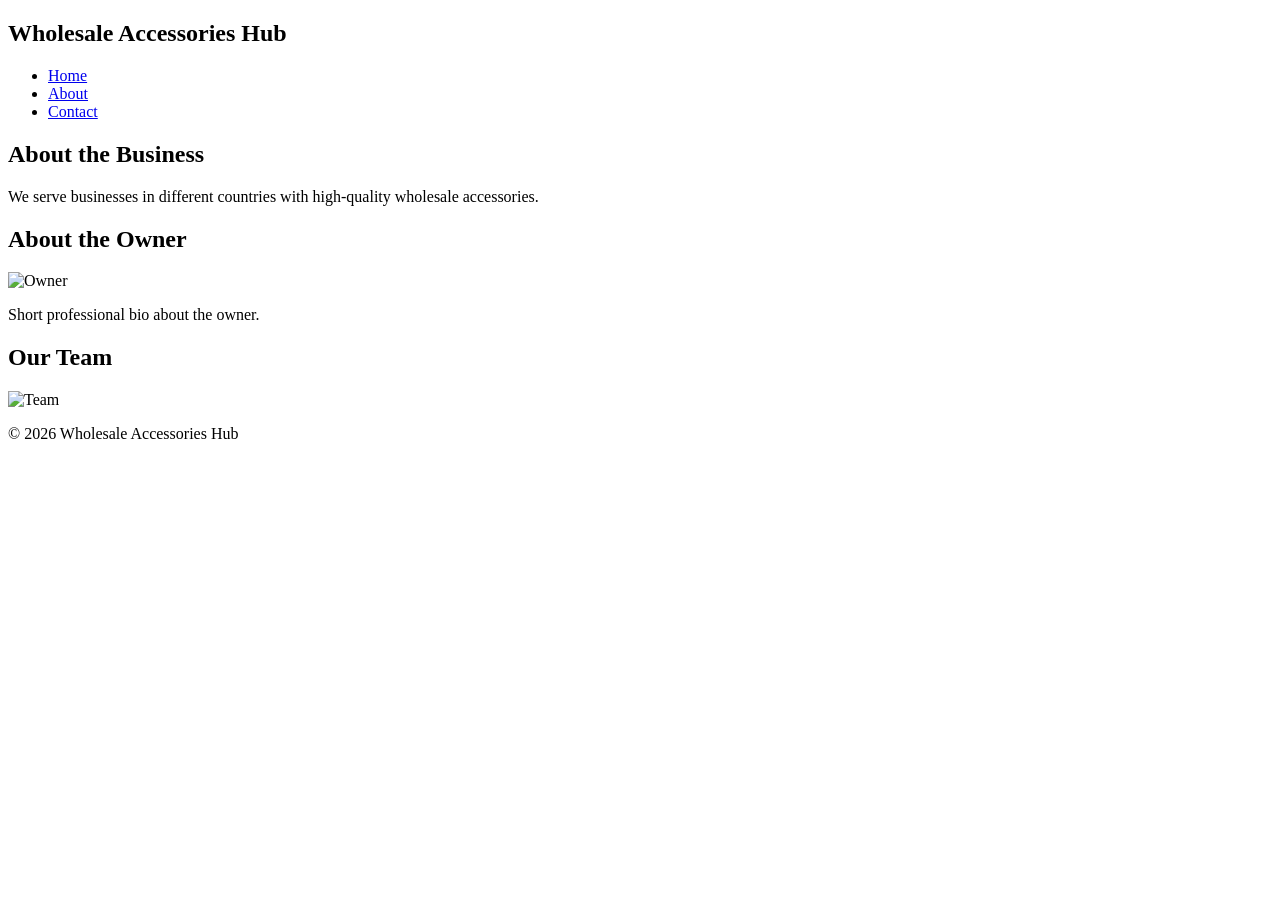
==== about.html @ 02fe3518 "Add about page with business and owner information" ====
<!DOCTYPE html>
<html lang="en">
<head>
  <meta charset="UTF-8">
  <meta name="viewport" content="width=device-width, initial-scale=1.0">
  <title>About Us | Wholesale Accessories Hub</title>
  <link rel="stylesheet" href="style.css">
</head>
<body>

<header>
  <nav class="navbar">
    <h1>Wholesale Accessories Hub</h1>
    <ul>
      <li><a href="index.html">Home</a></li>
      <li><a href="about.html">About</a></li>
      <li><a href="contact.html">Contact</a></li>
    </ul>
  </nav>
</header>

<section class="about">
  <h2>About the Business</h2>
  <p>We serve businesses in different countries with high-quality wholesale accessories.</p>
</section>

<section class="owner">
  <h2>About the Owner</h2>
  <img src="images/owner.jpg" alt="Owner">
  <p>Short professional bio about the owner.</p>
</section>

<section class="team">
  <h2>Our Team</h2>
  <img src="images/team.jpg" alt="Team">
</section>

<footer>
  <p>© 2026 Wholesale Accessories Hub</p>
</footer>

</body>
</html>
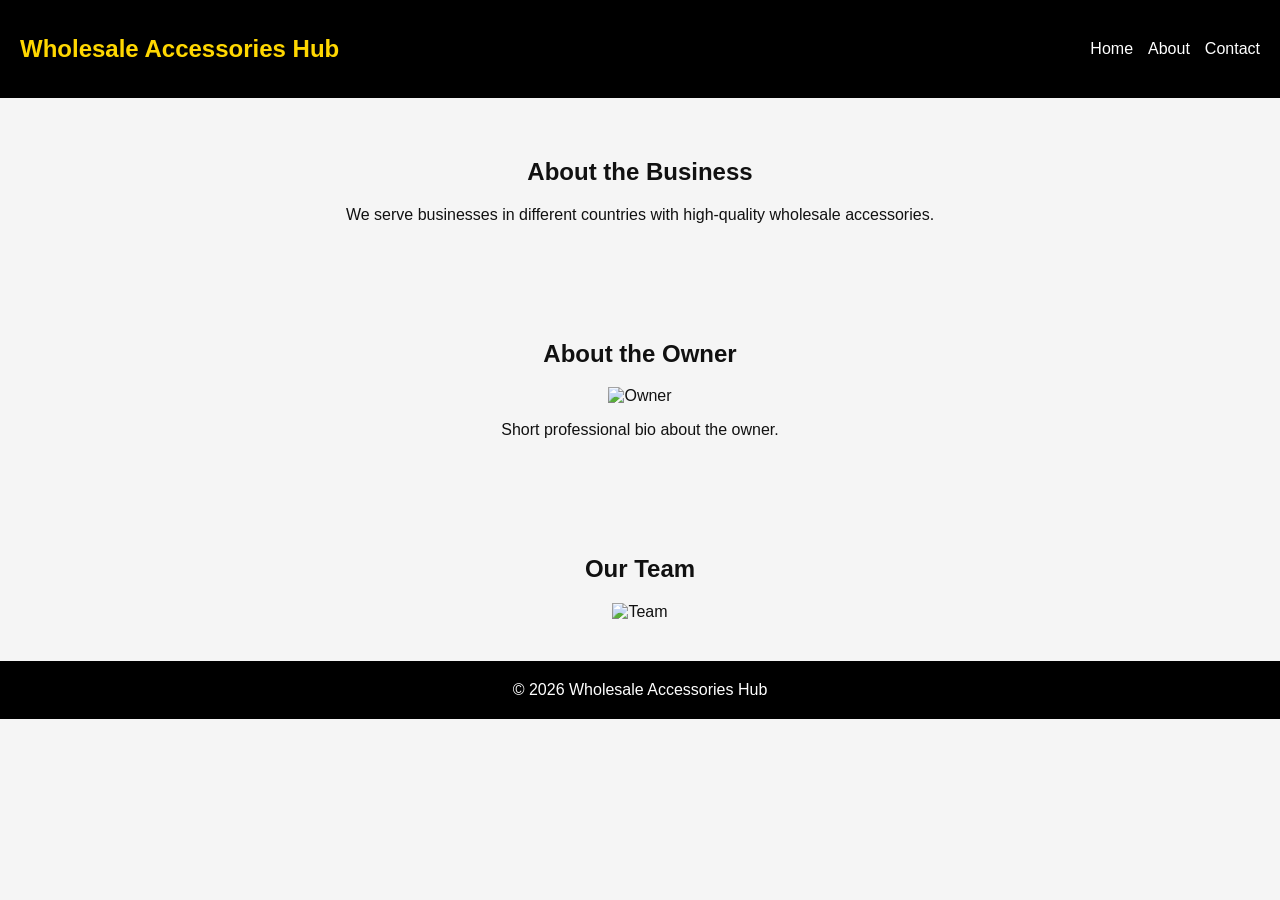
==== commit 76437e1c: "Refactor about.html for improved structure and semantic HTML" ====
--- a/about.html
+++ b/about.html
@@ -1,43 +1,62 @@
-<!DOCTYPE html>
+<!doctype html>
 <html lang="en">
-<head>
-  <meta charset="UTF-8">
-  <meta name="viewport" content="width=device-width, initial-scale=1.0">
-  <title>About Us | Wholesale Accessories Hub</title>
-  <link rel="stylesheet" href="style.css">
-</head>
-<body>
+  <head>
+    <meta charset="UTF-8" />
+    <meta name="viewport" content="width=device-width, initial-scale=1.0" />
+    <title>About Us | Wholesale Accessories Hub</title>
+    <link rel="stylesheet" href="style.css" />
+    <meta
+      name="description"
+      content="Wholesale Accessories Hub supplies high-quality accessories to retailers and businesses worldwide."
+    />
+    <meta
+      name="keywords"
+      content="wholesale accessories, bulk accessories, global suppliers, fashion accessories wholesale"
+    />
+    <meta name="author" content="Wholesale Accessories Hub" />
 
-<header>
-  <nav class="navbar">
-    <h1>Wholesale Accessories Hub</h1>
-    <ul>
-      <li><a href="index.html">Home</a></li>
-      <li><a href="about.html">About</a></li>
-      <li><a href="contact.html">Contact</a></li>
-    </ul>
-  </nav>
-</header>
+    <!-- Open Graph (for social sharing) -->
+    <meta property="og:title" content="Wholesale Accessories Hub" />
+    <meta
+      property="og:description"
+      content="Global wholesale supplier of quality accessories for businesses worldwide."
+    />
+    <meta property="og:type" content="website" />
+  </head>
+  <body>
+    <header>
+      <nav class="navbar">
+        <h1>Wholesale Accessories Hub</h1>
+        <ul>
+          <li><a href="index.html">Home</a></li>
+          <li><a href="about.html">About</a></li>
+          <li><a href="contact.html">Contact</a></li>
+        </ul>
+      </nav>
+    </header>
 
-<section class="about">
-  <h2>About the Business</h2>
-  <p>We serve businesses in different countries with high-quality wholesale accessories.</p>
-</section>
+    <section class="about">
+      <h2>About the Business</h2>
+      <p>
+        We serve businesses in different countries with high-quality wholesale
+        accessories.
+      </p>
+    </section>
 
-<section class="owner">
-  <h2>About the Owner</h2>
-  <img src="images/owner.jpg" alt="Owner">
-  <p>Short professional bio about the owner.</p>
-</section>
+    <section class="owner">
+      <h2>About the Owner</h2>
+      <img src="images/owner.jpg" alt="Owner" />
+      <p>Short professional bio about the owner.</p>
+    </section>
 
-<section class="team">
-  <h2>Our Team</h2>
-  <img src="images/team.jpg" alt="Team">
-</section>
+    <section class="team">
+      <h2>Our Team</h2>
+      <img src="images/team.jpg" alt="Team" />
+    </section>
 
-<footer>
-  <p>© 2026 Wholesale Accessories Hub</p>
-</footer>
-
-</body>
-</html>+    <footer>
+      <p>© 2026 Wholesale Accessories Hub</p>
+    </footer>
+    <script src="script.js"></script>
+  </body>
+</html>
--- a/style.css
+++ b/style.css
@@ -0,0 +1,97 @@
+body {
+  margin: 0;
+  font-family: Arial, sans-serif;
+  background: #f5f5f5; /* off-white */
+  color: #111;
+}
+
+/* HEADER */
+.navbar {
+  display: flex;
+  justify-content: space-between;
+  align-items: center;
+  padding: 15px 20px;
+  background: #000; /* black */
+  color: #fff;
+}
+
+.navbar h1 {
+  color: gold;
+}
+
+.navbar ul {
+  list-style: none;
+  display: flex;
+  gap: 15px;
+}
+
+.navbar a {
+  color: white;
+  text-decoration: none;
+}
+
+.navbar a:hover {
+  color: gold;
+}
+
+/* HERO */
+.hero {
+  text-align: center;
+  padding: 60px 20px;
+}
+
+/* BUTTON */
+.btn {
+  display: inline-block;
+  margin-top: 10px;
+  padding: 10px 20px;
+  background: gold;
+  color: black;
+  text-decoration: none;
+  border-radius: 4px;
+}
+
+/* SECTIONS */
+section {
+  padding: 40px 20px;
+  text-align: center;
+}
+
+/* FOOTER */
+footer {
+  text-align: center;
+  padding: 20px;
+  background: #000; /* black */
+  color: #fff;
+}
+
+footer p {
+  margin: 0;
+}
+
+/* CONTACT FORM */
+form {
+  display: flex;
+  flex-direction: column;
+  max-width: 400px;
+  margin: auto;
+  gap: 10px;
+}
+
+input, textarea {
+  padding: 10px;
+  border: 1px solid #ccc;
+  border-radius: 4px;
+}
+
+button {
+  padding: 10px;
+  background: gold;
+  border: none;
+  cursor: pointer;
+  font-weight: bold;
+}
+
+button:hover {
+  opacity: 0.9;
+}
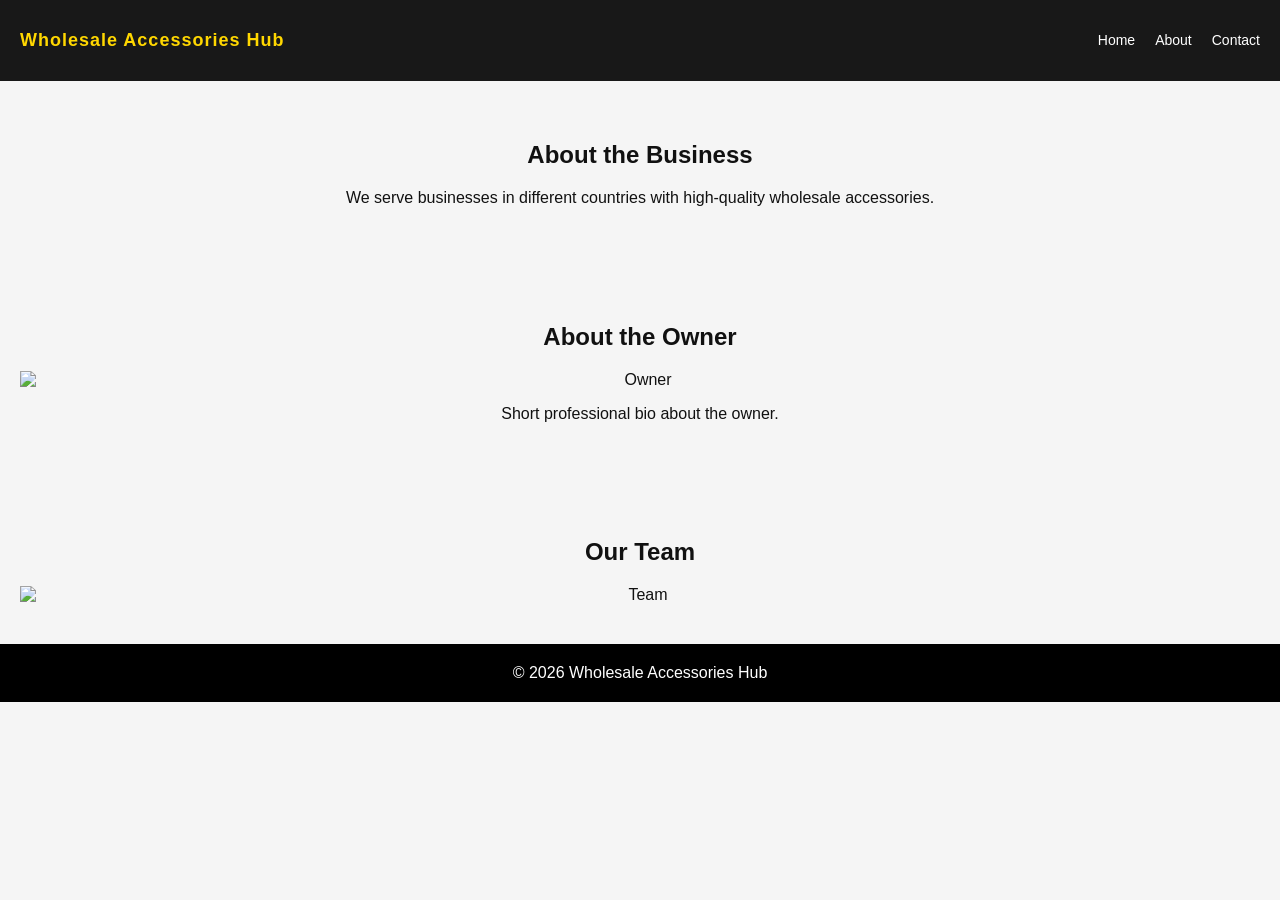
==== commit 846df99f: "Update keywords meta tag in about.html for improved SEO" ====
--- a/about.html
+++ b/about.html
@@ -11,7 +11,7 @@
     />
     <meta
       name="keywords"
-      content="wholesale accessories, bulk accessories, global suppliers, fashion accessories wholesale"
+      content="wholesale accessories, bulk accessories, global suppliers, fashion accessories wholesale, best wholesale jewelry suppliers, wholesale fashion accessories, bulk accessory suppliers, global wholesale accessories, affordable wholesale accessories, best wholesale jewelry supplier in nigeria, wholesale fashion jewelry suppliers, wholesale accessory distributors, top wholesale accessories, wholesale accessories for retailers, wholesale accessories for online stores, global wholesale accessory suppliers"
     />
     <meta name="author" content="Wholesale Accessories Hub" />
 
--- a/style.css
+++ b/style.css
@@ -1,3 +1,23 @@
+* {
+  box-sizing: border-box;
+}
+:root {
+  --black: #000000;
+  --gold: #d4af37;
+  --offwhite: #f5f5f5;
+  --text: #111;
+  --muted: #666;
+  --radius: 10px;
+  --shadow: 0 10px 25px rgba(0, 0, 0, 0.1);
+  --transition: 0.3s ease;
+}
+
+body {
+  margin: 0;
+  font-family: Arial, sans-serif;
+  background: var(--offwhite);
+  color: var(--text);
+}
 body {
   margin: 0;
   font-family: Arial, sans-serif;
@@ -5,39 +25,177 @@
   color: #111;
 }
 
-/* HEADER */
+img {
+  max-width: 100%;
+  height: auto;
+  display: block;
+}
+/* =========================
+   PREMIUM STICKY NAVBAR
+========================= */
+
 .navbar {
   display: flex;
   justify-content: space-between;
   align-items: center;
   padding: 15px 20px;
-  background: #000; /* black */
-  color: #fff;
-}
-
+
+  background: rgba(0, 0, 0, 0.9);
+  color: #fff;
+
+  position: sticky;
+  top: 0;
+  z-index: 1000;
+
+  transition: all 0.3s ease;
+}
+
+/* logo */
 .navbar h1 {
   color: gold;
-}
-
+  font-size: 18px;
+  letter-spacing: 1px;
+}
+
+/* links */
 .navbar ul {
   list-style: none;
   display: flex;
-  gap: 15px;
+  gap: 20px;
+  margin: 0;
 }
 
 .navbar a {
   color: white;
   text-decoration: none;
+  font-size: 14px;
+  transition: 0.3s;
 }
 
 .navbar a:hover {
   color: gold;
 }
 
-/* HERO */
+/* SCROLL EFFECT CLASS (used by JS) */
+.navbar.scrolled {
+  background: rgba(0, 0, 0, 0.75);
+  backdrop-filter: blur(10px);
+  box-shadow: 0 5px 20px rgba(0, 0, 0, 0.4);
+}
+a {
+  transition: var(--transition);
+}
+
+a:hover {
+  opacity: 0.85;
+}
+/* =========================
+   HERO LEVEL 3 (LUXURY SaaS)
+========================= */
+
 .hero {
+  position: relative;
   text-align: center;
-  padding: 60px 20px;
+  padding: 110px 20px;
+  background: linear-gradient(180deg, #f5f5f5 0%, #ffffff 100%);
+  overflow: hidden;
+}
+
+/* background decorative shapes */
+.hero-bg-shapes {
+  position: absolute;
+  top: 0;
+  left: 0;
+  width: 100%;
+  height: 100%;
+  pointer-events: none;
+}
+
+.hero-bg-shapes::before,
+.hero-bg-shapes::after {
+  content: "";
+  position: absolute;
+  border-radius: 50%;
+  background: rgba(255, 215, 0, 0.08);
+  filter: blur(40px);
+}
+
+/* large floating gold blur */
+.hero-bg-shapes::before {
+  width: 300px;
+  height: 300px;
+  top: -80px;
+  left: -80px;
+}
+
+/* second floating shape */
+.hero-bg-shapes::after {
+  width: 250px;
+  height: 250px;
+  bottom: -60px;
+  right: -60px;
+}
+
+/* content */
+.hero-content {
+  position: relative;
+  max-width: 750px;
+  margin: auto;
+  animation: fadeInUp 1s ease;
+}
+
+/* headline */
+.hero h2 {
+  font-size: 46px;
+  margin-bottom: 15px;
+  color: #111;
+  letter-spacing: 1px;
+}
+
+/* gold line */
+.accent-line {
+  width: 90px;
+  height: 3px;
+  background: gold;
+  margin: 15px auto;
+  border-radius: 2px;
+}
+
+/* paragraph */
+.hero p {
+  font-size: 17px;
+  color: #444;
+  margin-bottom: 30px;
+  line-height: 1.6;
+}
+
+/* CTA button upgrade */
+.hero .btn {
+  padding: 12px 26px;
+  font-weight: bold;
+  background: gold;
+  color: #000;
+  border-radius: 6px;
+  transition: all 0.3s ease;
+}
+
+/* hover micro-interaction */
+.hero .btn:hover {
+  background: #e6c200;
+  transform: translateY(-2px);
+  box-shadow: 0 10px 20px rgba(0, 0, 0, 0.15);
+}
+
+/* animation */
+@keyframes fadeInUp {
+  from {
+    opacity: 0;
+    transform: translateY(25px);
+  }
+  to {
+    opacity: 1;
+    transform: translateY(0);
+  }
 }
 
 /* BUTTON */
@@ -78,11 +236,31 @@
   gap: 10px;
 }
 
-input, textarea {
+input,
+textarea {
   padding: 10px;
   border: 1px solid #ccc;
   border-radius: 4px;
 }
+input,
+textarea,
+select {
+  color: #111;
+  font-size: 14px;
+}
+
+input::placeholder,
+textarea::placeholder {
+  color: #777;
+}
+
+select {
+  color: #777;
+}
+
+select:valid {
+  color: #111;
+}
 
 button {
   padding: 10px;
@@ -94,4 +272,418 @@
 
 button:hover {
   opacity: 0.9;
+}
+
+/* =========================
+   GLOBAL LUXURY FORM STYLE
+========================= */
+
+.contact-form {
+  max-width: 650px;
+  margin: 40px auto;
+  padding: 30px;
+  background: #0a0a0a;
+  border: 1px solid rgba(255, 215, 0, 0.2);
+  border-radius: 12px;
+  box-shadow: 0 10px 30px rgba(0, 0, 0, 0.5);
+}
+
+/* spacing groups */
+.form-group {
+  display: flex;
+  flex-direction: column;
+  gap: 12px;
+  margin-bottom: 15px;
+}
+
+/* inputs + select + textarea */
+.contact-form input,
+.contact-form select,
+.contact-form textarea {
+  width: 100%;
+  padding: 14px 16px;
+  border-radius: 8px;
+  border: 1px solid #222;
+  background: #111;
+  color: #f5f5f5;
+  font-size: 14px;
+  transition: all 0.3s ease;
+}
+
+.form-label {
+  display: block;
+  margin-bottom: 6px;
+  font-size: 13px;
+  color: #bbb;
+  text-align: left;
+}
+.hint {
+  display: block;
+  margin-top: 5px;
+  font-size: 12px;
+  color: #777;
+}
+
+/* =========================
+   INTL PHONE INPUT THEME
+========================= */
+
+/* main input */
+.iti input {
+  width: 100% !important;
+  padding: 14px 16px;
+  background: #111;
+  color: #fff;
+  border: 1px solid #222;
+  border-radius: 8px;
+}
+
+/* dropdown container */
+.iti {
+  width: 100%;
+}
+
+/* flag dropdown styling */
+.iti__flag-container {
+  background: #000;
+  border-right: 1px solid #222;
+}
+
+/* dropdown list */
+.iti__country-list {
+  background: #111;
+  color: #fff;
+  border: 1px solid #222;
+}
+
+/* hover state */
+.iti__country:hover {
+  background: gold;
+  color: black;
+}
+
+/* placeholder styling */
+.contact-form input::placeholder,
+.contact-form textarea::placeholder {
+  color: #888;
+}
+
+/* focus state (luxury gold glow) */
+.contact-form input:focus,
+.contact-form select:focus,
+.contact-form textarea:focus {
+  outline: none;
+  border-color: gold;
+  box-shadow: 0 0 10px rgba(255, 215, 0, 0.3);
+}
+
+/* dropdown default state */
+.contact-form select {
+  color: #888;
+}
+
+/* selected state */
+.contact-form select:valid {
+  color: #f5f5f5;
+}
+
+/* textarea height */
+.contact-form textarea {
+  min-height: 140px;
+  resize: vertical;
+}
+
+/* button */
+.contact-form button {
+  width: 100%;
+  padding: 14px;
+  margin-top: 10px;
+  background: gold;
+  color: black;
+  border: none;
+  border-radius: 8px;
+  font-weight: bold;
+  cursor: pointer;
+  transition: 0.3s ease;
+}
+
+.contact-form button:hover {
+  background: #e6c200;
+  transform: translateY(-1px);
+}
+
+/* section spacing (for layout consistency) */
+.contact-section {
+  padding: 40px 20px;
+  background: #f5f5f5;
+}
+
+/* =========================
+   SECTION BASE STYLE
+========================= */
+
+.services,
+.testimonials,
+.catalog {
+  padding: 70px 20px;
+  text-align: center;
+}
+
+/* headings */
+.services h2,
+.testimonials h2,
+.catalog h2 {
+  font-size: 32px;
+  margin-bottom: 40px;
+  color: #111;
+}
+
+/* =========================
+   SERVICE CARDS
+========================= */
+
+.service-grid,
+.catalog-grid,
+.testimonial-grid {
+  display: flex;
+  justify-content: center;
+  gap: 20px;
+  flex-wrap: wrap;
+}
+
+.card {
+  background: #fff;
+  padding: 20px;
+  border-radius: 10px;
+  width: 250px;
+  box-shadow: 0 10px 25px rgba(0, 0, 0, 0.08);
+  transition: 0.3s ease;
+}
+
+.card:hover {
+  transform: translateY(-5px);
+  box-shadow: 0 15px 30px rgba(0, 0, 0, 0.12);
+}
+
+/* testimonials */
+.testimonial {
+  background: #111;
+  color: #fff;
+  padding: 20px;
+  border-radius: 10px;
+  width: 280px;
+}
+
+.testimonial span {
+  display: block;
+  margin-top: 10px;
+  color: gold;
+  font-size: 13px;
+}
+
+/* catalog simple cards */
+.catalog .card {
+  background: gold;
+  color: black;
+  font-weight: bold;
+}
+
+/* =========================
+   SCROLL REVEAL ANIMATION
+========================= */
+
+.reveal {
+  opacity: 0;
+  transform: translateY(30px);
+  transition: all 0.8s ease;
+}
+
+.reveal.active {
+  opacity: 1;
+  transform: translateY(0);
+}
+
+/* =========================
+   MOBILE OPTIMIZATION
+========================= */
+
+@media (max-width: 768px) {
+  .hero h2 {
+    font-size: 32px;
+  }
+
+  .navbar {
+    flex-direction: column;
+    gap: 10px;
+  }
+
+  .service-grid,
+  .testimonial-grid,
+  .catalog-grid {
+    flex-direction: column;
+    align-items: center;
+  }
+
+  .card {
+    width: 90%;
+  }
+}
+
+/* =========================
+   FLOATING CTA BUTTON
+========================= */
+
+.floating-cta {
+  position: fixed;
+  bottom: 20px;
+  right: 20px;
+
+  background: gold;
+  color: black;
+  padding: 12px 18px;
+  border-radius: 50px;
+
+  font-weight: bold;
+  text-decoration: none;
+  box-shadow: 0 10px 20px rgba(0, 0, 0, 0.2);
+
+  transition: 0.3s ease;
+  z-index: 999;
+}
+
+.floating-cta:hover {
+  transform: translateY(-3px);
+  background: #e6c200;
+}
+
+.whatsapp-box {
+  max-width: 500px;
+  margin: 100px auto;
+  text-align: center;
+  padding: 30px;
+  background: #0a0a0a;
+  border: 1px solid rgba(255,215,0,0.2);
+  border-radius: 12px;
+  color: #fff;
+}
+
+.whatsapp-btn {
+  display: inline-block;
+  margin-top: 20px;
+  padding: 12px 18px;
+  background: gold;
+  color: black;
+  border-radius: 8px;
+  text-decoration: none;
+  font-weight: bold;
+}
+
+.skip-link {
+  display: block;
+  margin-top: 15px;
+  color: #aaa;
+  font-size: 13px;
+}
+
+@keyframes fadeInUp {
+  from {
+    opacity: 0;
+    transform: translateY(30px);
+  }
+  to {
+    opacity: 1;
+    transform: translateY(0);
+  }
+}
+
+.whatsapp-box {
+  animation: fadeInUp 0.6s ease;
+}
+
+input:focus,
+select:focus,
+textarea:focus {
+  border-color: gold;
+  outline: none;
+  box-shadow: 0 0 10px rgba(255, 215, 0, 0.2);
+}
+
+.phone-valid {
+  border: 1px solid #00c853 !important;
+  box-shadow: 0 0 8px rgba(0, 200, 83, 0.2);
+}
+
+.phone-invalid {
+  border: 1px solid #ff3d00 !important;
+  box-shadow: 0 0 8px rgba(255, 61, 0, 0.2);
+}
+
+.success-overlay {
+  position: fixed;
+  top: 0;
+  left: 0;
+  height: 100vh;
+  width: 100%;
+  background: rgba(0,0,0,0.85);
+
+  display: flex;
+  align-items: center;
+  justify-content: center;
+}
+
+.success-card {
+  background: #0a0a0a;
+  border: 1px solid rgba(255,215,0,0.2);
+  padding: 40px;
+  border-radius: 14px;
+  text-align: center;
+  color: #fff;
+  max-width: 420px;
+
+  animation: fadeInUp 0.5s ease;
+}
+
+.checkmark {
+  font-size: 40px;
+  color: gold;
+  margin-bottom: 10px;
+}
+
+.whatsapp-btn {
+  display: inline-block;
+  margin-top: 15px;
+  padding: 12px 18px;
+  background: gold;
+  color: black;
+  border-radius: 8px;
+  text-decoration: none;
+  font-weight: bold;
+}
+
+.home-link {
+  display: block;
+  margin-top: 15px;
+  color: #aaa;
+  font-size: 13px;
+}
+.toast {
+  position: fixed;
+  top: 20px;
+  right: 20px;
+  background: #0a0a0a;
+  color: #fff;
+  border-left: 4px solid gold;
+  padding: 14px 18px;
+  border-radius: 8px;
+  box-shadow: 0 10px 25px rgba(0,0,0,0.3);
+  opacity: 0;
+  transform: translateY(-10px);
+  transition: 0.3s ease;
+  z-index: 9999;
+  font-size: 14px;
+}
+
+.toast.show {
+  opacity: 1;
+  transform: translateY(0);
 }
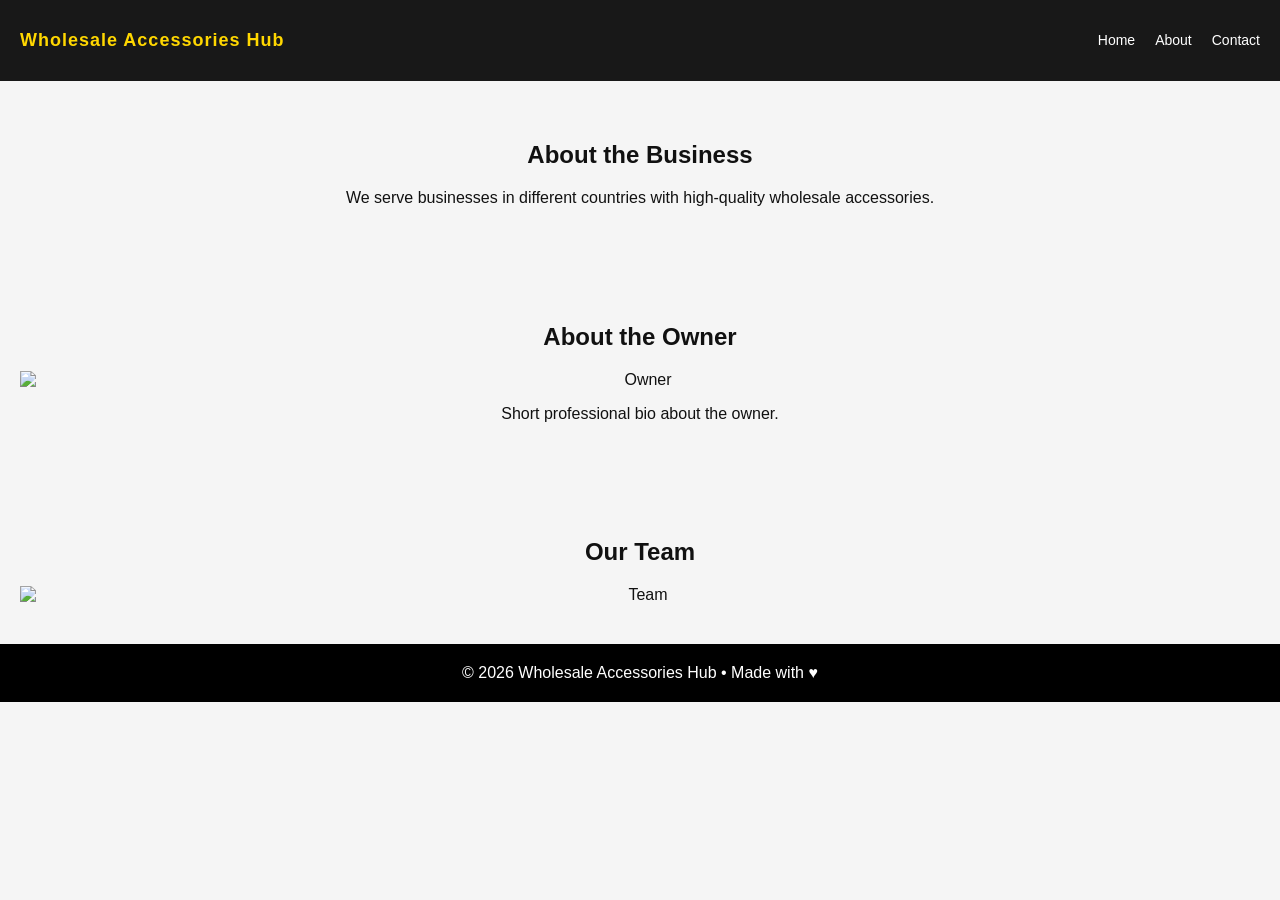
==== commit 8fe0ee0b: "Update keywords meta tag in about.html for improved SEO and enhance footer presentation" ====
--- a/about.html
+++ b/about.html
@@ -11,7 +11,7 @@
     />
     <meta
       name="keywords"
-      content="wholesale accessories, bulk accessories, global suppliers, fashion accessories wholesale, best wholesale jewelry suppliers, wholesale fashion accessories, bulk accessory suppliers, global wholesale accessories, affordable wholesale accessories, best wholesale jewelry supplier in nigeria, wholesale fashion jewelry suppliers, wholesale accessory distributors, top wholesale accessories, wholesale accessories for retailers, wholesale accessories for online stores, global wholesale accessory suppliers"
+      content="wholesale accessories, bulk accessories, global suppliers, fashion accessories wholesale"
     />
     <meta name="author" content="Wholesale Accessories Hub" />
 
@@ -55,8 +55,10 @@
     </section>
 
     <footer>
-      <p>© 2026 Wholesale Accessories Hub</p>
+      <p class="footer-text">
+        © 2026 Wholesale Accessories Hub • Made with
+        <span class="gold-love">♥</span>
+      </p>
     </footer>
-    <script src="script.js"></script>
   </body>
 </html>
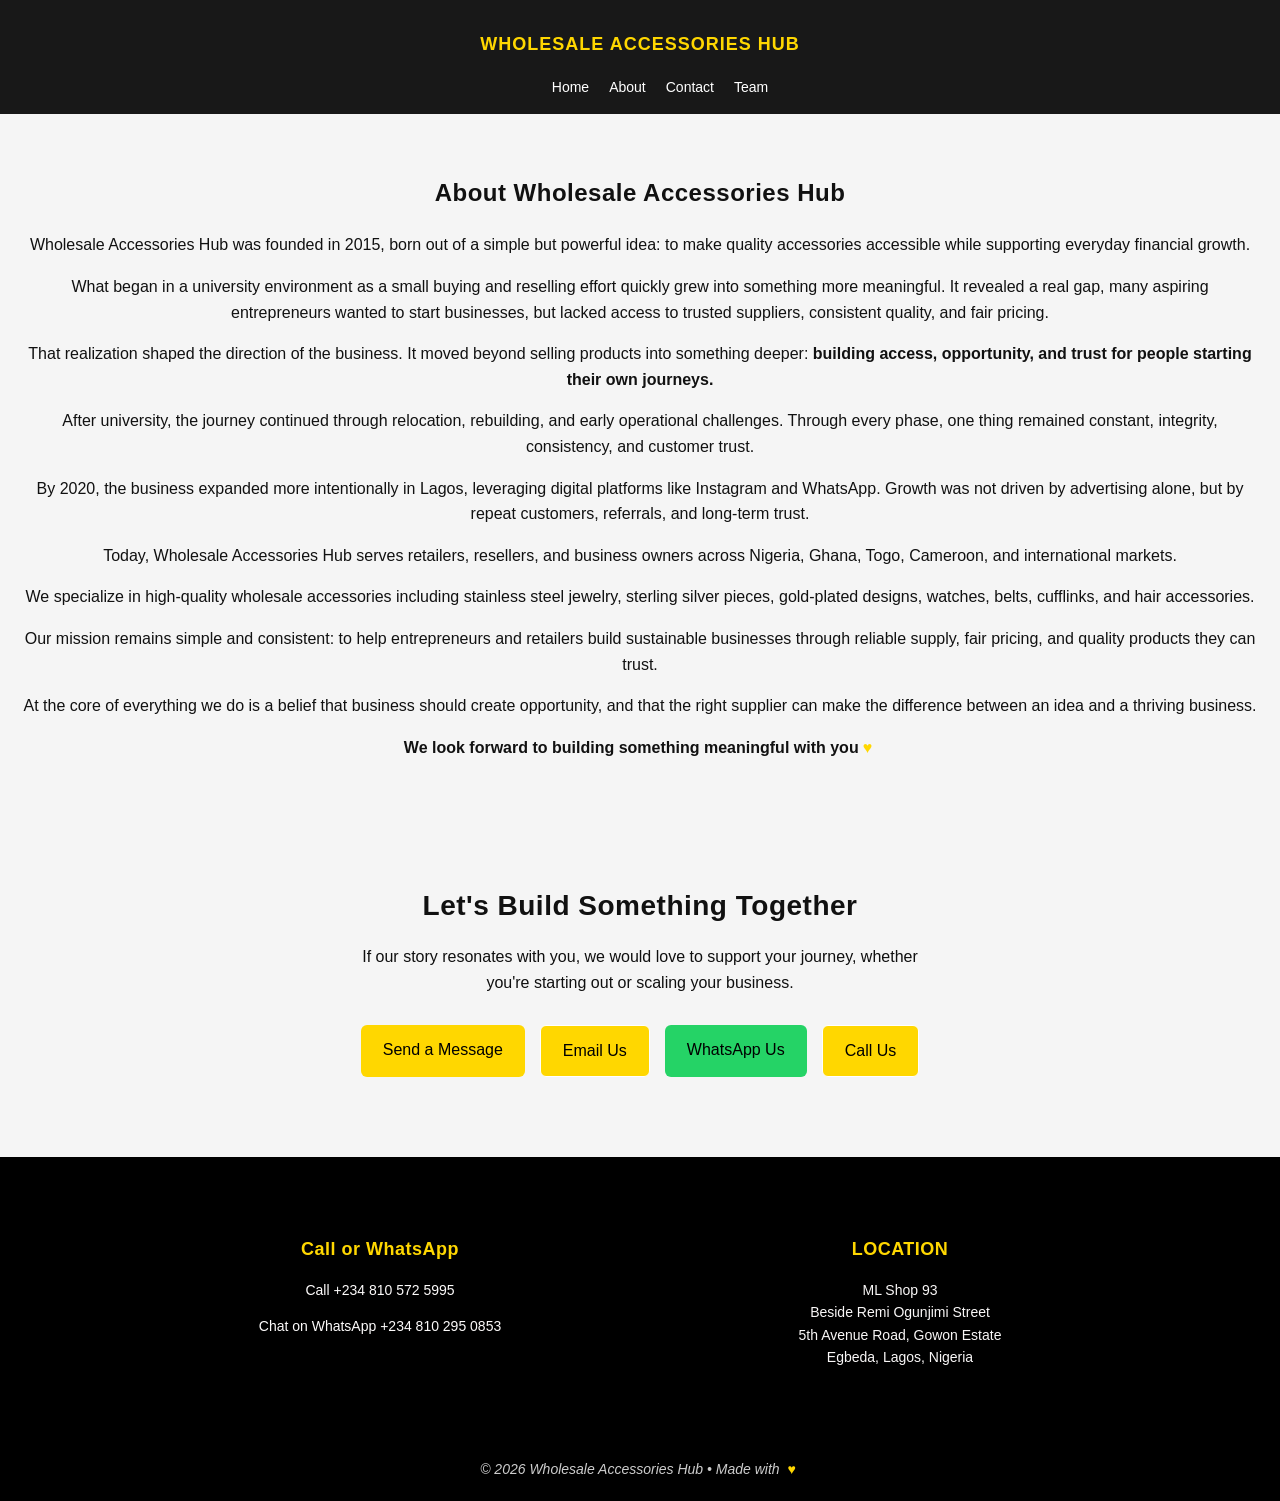
==== commit d0df3357: "Revamp About Us page with detailed company history, mission, and contact information; enhance naviga" ====
--- a/about.html
+++ b/about.html
@@ -3,57 +3,163 @@
   <head>
     <meta charset="UTF-8" />
     <meta name="viewport" content="width=device-width, initial-scale=1.0" />
+
     <title>About Us | Wholesale Accessories Hub</title>
     <link rel="stylesheet" href="style.css" />
+
     <meta
       name="description"
-      content="Wholesale Accessories Hub supplies high-quality accessories to retailers and businesses worldwide."
+      content="Wholesale Accessories Hub helps retailers and entrepreneurs access high-quality wholesale accessories with reliable supply, fair pricing, and trusted service."
     />
+
     <meta
       name="keywords"
       content="wholesale accessories, bulk accessories, global suppliers, fashion accessories wholesale"
     />
+
     <meta name="author" content="Wholesale Accessories Hub" />
+  </head>
 
-    <!-- Open Graph (for social sharing) -->
-    <meta property="og:title" content="Wholesale Accessories Hub" />
-    <meta
-      property="og:description"
-      content="Global wholesale supplier of quality accessories for businesses worldwide."
-    />
-    <meta property="og:type" content="website" />
-  </head>
   <body>
+    <!-- NAV -->
     <header>
       <nav class="navbar">
-        <h1>Wholesale Accessories Hub</h1>
+        <a href="index.html" class="logo">
+          <h1>WHOLESALE ACCESSORIES HUB</h1>
+        </a>
+
         <ul>
           <li><a href="index.html">Home</a></li>
-          <li><a href="about.html">About</a></li>
+          <li><a href="about.html" class="active">About</a></li>
           <li><a href="contact.html">Contact</a></li>
+          <li><a href="team.html">Team</a></li>
         </ul>
       </nav>
     </header>
 
+    <!-- HERO -->
     <section class="about">
-      <h2>About the Business</h2>
+      <h2>About Wholesale Accessories Hub</h2>
+
       <p>
-        We serve businesses in different countries with high-quality wholesale
-        accessories.
+        Wholesale Accessories Hub was founded in 2015, born out of a simple but
+        powerful idea: to make quality accessories accessible while supporting
+        everyday financial growth.
+      </p>
+
+      <p>
+        What began in a university environment as a small buying and reselling
+        effort quickly grew into something more meaningful. It revealed a real
+        gap, many aspiring entrepreneurs wanted to start businesses, but lacked
+        access to trusted suppliers, consistent quality, and fair pricing.
+      </p>
+
+      <p>
+        That realization shaped the direction of the business. It moved beyond
+        selling products into something deeper:
+        <strong
+          >building access, opportunity, and trust for people starting their own
+          journeys.</strong
+        >
+      </p>
+
+      <p>
+        After university, the journey continued through relocation, rebuilding,
+        and early operational challenges. Through every phase, one thing
+        remained constant, integrity, consistency, and customer trust.
+      </p>
+
+      <p>
+        By 2020, the business expanded more intentionally in Lagos, leveraging
+        digital platforms like Instagram and WhatsApp. Growth was not driven by
+        advertising alone, but by repeat customers, referrals, and long-term
+        trust.
+      </p>
+
+      <p>
+        Today, Wholesale Accessories Hub serves retailers, resellers, and
+        business owners across Nigeria, Ghana, Togo, Cameroon, and international
+        markets.
+      </p>
+
+      <p>
+        We specialize in high-quality wholesale accessories including stainless
+        steel jewelry, sterling silver pieces, gold-plated designs, watches,
+        belts, cufflinks, and hair accessories.
+      </p>
+
+      <p>
+        Our mission remains simple and consistent: to help entrepreneurs and
+        retailers build sustainable businesses through reliable supply, fair
+        pricing, and quality products they can trust.
+      </p>
+
+      <p>
+        At the core of everything we do is a belief that business should create
+        opportunity, and that the right supplier can make the difference between
+        an idea and a thriving business.
+      </p>
+
+      <p>
+        <strong
+          >We look forward to building something meaningful with you<span
+            class="gold-love"
+            >♥</span
+          ></strong
+        >
       </p>
     </section>
 
-    <section class="owner">
-      <h2>About the Owner</h2>
-      <img src="images/owner.jpg" alt="Owner" />
-      <p>Short professional bio about the owner.</p>
+    <!-- CTA -->
+    <section class="about-cta">
+      <h3>Let's Build Something Together</h3>
+
+      <p>
+        If our story resonates with you, we would love to support your journey,
+        whether you're starting out or scaling your business.
+      </p>
+
+      <div class="cta-buttons">
+        <a href="contact.html" class="cta-btn">Send a Message</a>
+        <a href="mailto:rubya4dables@gmail.com" class="cta-btn outline"
+          >Email Us</a
+        >
+        <a
+          href="https://wa.me/2348102950853"
+          target="_blank"
+          class="cta-btn whatsapp"
+        >
+          WhatsApp Us
+        </a>
+        <a href="tel:+2348105725995" class="cta-btn outline">Call Us</a>
+      </div>
     </section>
 
-    <section class="team">
-      <h2>Our Team</h2>
-      <img src="images/team.jpg" alt="Team" />
+    <!-- CONTACT INFO -->
+    <section class="contact-info">
+      <div class="contact-info-container">
+        <div class="info-item">
+          <h3>Call or WhatsApp</h3>
+          <p><a href="tel:+2348105725995">Call +234 810 572 5995</a></p>
+          <p>
+            <a href="https://wa.me/2348102950853" target="_blank">
+              Chat on WhatsApp +234 810 295 0853
+            </a>
+          </p>
+        </div>
+
+        <div class="info-item">
+          <h3>LOCATION</h3>
+          <p>
+            ML Shop 93<br />
+            Beside Remi Ogunjimi Street<br />
+            5th Avenue Road, Gowon Estate<br />
+            Egbeda, Lagos, Nigeria
+          </p>
+        </div>
+      </div>
     </section>
-
+    <!-- FOOTER -->
     <footer>
       <p class="footer-text">
         © 2026 Wholesale Accessories Hub • Made with
--- a/style.css
+++ b/style.css
@@ -20,9 +20,14 @@
 }
 body {
   margin: 0;
-  font-family: Arial, sans-serif;
   background: #f5f5f5; /* off-white */
   color: #111;
+  font-family: Arial, Helvetica, sans-serif;
+  line-height: 1.6;
+}
+
+h2, h3 {
+  letter-spacing: 0.5px;
 }
 
 img {
@@ -39,14 +44,13 @@
   justify-content: space-between;
   align-items: center;
   padding: 15px 20px;
-
   background: rgba(0, 0, 0, 0.9);
   color: #fff;
-
+  flex-direction: column;
   position: sticky;
   top: 0;
   z-index: 1000;
-
+  align-items: center;
   transition: all 0.3s ease;
 }
 
@@ -55,6 +59,7 @@
   color: gold;
   font-size: 18px;
   letter-spacing: 1px;
+  text-align: center;
 }
 
 /* links */
@@ -88,6 +93,16 @@
 
 a:hover {
   opacity: 0.85;
+}
+
+/* TAGLINE - PREMIUM STYLE */
+.tagline {
+  font-style: italic;
+  color: rgba(234, 227, 188, 0.8); /* soft gold */
+  font-size: 13px;
+  letter-spacing: 1px;
+  margin-top: -5px;
+  text-align: center;
 }
 /* =========================
    HERO LEVEL 3 (LUXURY SaaS)
@@ -352,8 +367,9 @@
 /* dropdown list */
 .iti__country-list {
   background: #111;
-  color: #fff;
+  color: #000;
   border: 1px solid #222;
+  border-radius: 8px;
 }
 
 /* hover state */
@@ -562,7 +578,7 @@
   text-align: center;
   padding: 30px;
   background: #0a0a0a;
-  border: 1px solid rgba(255,215,0,0.2);
+  border: 1px solid rgba(255, 215, 0, 0.2);
   border-radius: 12px;
   color: #fff;
 }
@@ -624,7 +640,7 @@
   left: 0;
   height: 100vh;
   width: 100%;
-  background: rgba(0,0,0,0.85);
+  background: rgba(0, 0, 0, 0.85);
 
   display: flex;
   align-items: center;
@@ -633,7 +649,7 @@
 
 .success-card {
   background: #0a0a0a;
-  border: 1px solid rgba(255,215,0,0.2);
+  border: 1px solid rgba(255, 215, 0, 0.2);
   padding: 40px;
   border-radius: 14px;
   text-align: center;
@@ -675,7 +691,7 @@
   border-left: 4px solid gold;
   padding: 14px 18px;
   border-radius: 8px;
-  box-shadow: 0 10px 25px rgba(0,0,0,0.3);
+  box-shadow: 0 10px 25px rgba(0, 0, 0, 0.3);
   opacity: 0;
   transform: translateY(-10px);
   transition: 0.3s ease;
@@ -686,4 +702,229 @@
 .toast.show {
   opacity: 1;
   transform: translateY(0);
+}
+
+/* CONTACT INFO SECTION */
+.contact-info {
+  background: #0a0a0a;
+  color: #f5f5f5;
+  padding: 40px 20px;
+  margin-top: 40px;
+}
+
+.contact-info-container {
+  max-width: 900px;
+  margin: auto;
+  display: flex;
+  justify-content: space-between;
+  gap: 30px;
+  flex-wrap: wrap;
+  text-align: center;
+}
+
+.info-item {
+  flex: 1;
+  min-width: 250px;
+}
+
+.info-item h3 {
+  color: gold;
+  margin-bottom: 10px;
+}
+
+.info-item p {
+  color: #ccc;
+  font-size: 14px;
+}
+
+/* PHONE / CONTACT LINKS - DEFAULT */
+.contact-info a {
+  color: #f5f5f5; /* same as your text */
+  text-decoration: none;
+  transition: 0.3s ease;
+}
+
+/* HOVER (when cursor is on it) */
+.contact-info a:hover {
+  color: gold;
+}
+
+/* ACTIVE (when clicked / touched) */
+.contact-info a:active {
+  color: #e6c200;
+}
+
+/* FOOTER TEXT */
+.footer-text {
+  font-style: italic;
+  color: #ccc;
+  font-size: 14px;
+}
+
+/* GOLD HEART */
+.gold-love {
+  color: gold;
+  margin: 0 4px;
+}
+
+.small-note {
+  color: gold;
+  font-style: italic;
+  font-size: 13px;
+  opacity: 0.85;
+  letter-spacing: 0.3px;
+}
+
+
+// ABOUT PAGE CTA
+
+.about-cta {
+  background: #0f0f0f;
+  color: #fff;
+  text-align: justify;
+  padding: 60px 20px;
+  margin-top: 60px;
+}
+
+.about-cta h3 {
+  font-size: 28px;
+  margin-bottom: 15px;
+}
+
+.about-cta p {
+  max-width: 600px;
+  margin: 0 auto 30px;
+  color: #0f0f0f;
+  line-height: 1.6;
+}
+
+/* BUTTON CONTAINER */
+.cta-buttons {
+  display: flex;
+  flex-wrap: wrap;
+  justify-content: center;
+  gap: 15px;
+}
+
+/* BASE BUTTON STYLE */
+.cta-btn {
+  padding: 12px 22px;
+  border-radius: 6px;
+  text-decoration: none;
+  font-weight: 500;
+  transition: all 0.3s ease;
+}
+
+/* PRIMARY BUTTON */
+.cta-btn {
+  background: gold;
+  color: #000;
+}
+
+.cta-btn:hover {
+  background: #d4af37;
+  transform: translateY(-2px);
+}
+
+/* OUTLINE BUTTON */
+.cta-btn.outline {
+  background: gold;
+  border: 1px solid #fff;
+  color: #000;
+}
+
+.cta-btn.outline:hover {
+  background: #fff;
+  color: #000;
+}
+
+/* WHATSAPP BUTTON */
+.cta-btn.whatsapp {
+  background: #25D366;
+  color: #000;
+}
+
+.cta-btn.whatsapp:hover {
+  background: #1ebe5d;
+}
+.contact-info {
+  padding: 60px 20px;
+  background: #000
+}
+
+.contact-info-container {
+  max-width: 1000px;
+  margin: 0 auto;
+  display: flex;
+  flex-wrap: wrap;
+  gap: 40px;
+  justify-content: space-between;
+}
+
+.info-item {
+  flex: 1;
+  min-width: 250px;
+}
+
+.info-item h3 {
+  margin-bottom: 15px;
+  font-size: 18px;
+  color: gold;
+}
+
+/* LINKS (IMPORTANT: NOT BLUE DEFAULT) */
+.info-item a {
+  text-decoration: none;
+  color: #fdfbfb; /* 👈 default black */
+  transition: color 0.3s ease;
+}
+
+.info-item a:hover {
+  color: gold;
+}
+
+/* TEXT STYLE */
+.info-item p {
+  margin-bottom: 10px;
+  line-height: 1.6;
+  color: #f9f7f7;
+}
+
+//TEAM
+.founder-container {
+  display: flex;
+  flex-wrap: wrap;
+  gap: 40px;
+  align-items: center;
+  max-width: 1000px;
+  margin: 0 auto;
+  padding: 60px 20px;
+}
+
+.founder-image img {
+  width: 300px;
+  border-radius: 12px;
+  object-fit: cover;
+}
+
+.founder-content {
+  flex: 1;
+  min-width: 250px;
+}
+
+.founder-content p {
+  margin-bottom: 15px;
+  line-height: 1.7;
+}
+
+.founder-banner {
+  width: 100%;
+  margin: 40px 0;
+}
+
+.founder-banner img {
+  width: 100%;
+  height: 350px; /* rectangle size */
+  object-fit: cover;
+  display: block;
 }
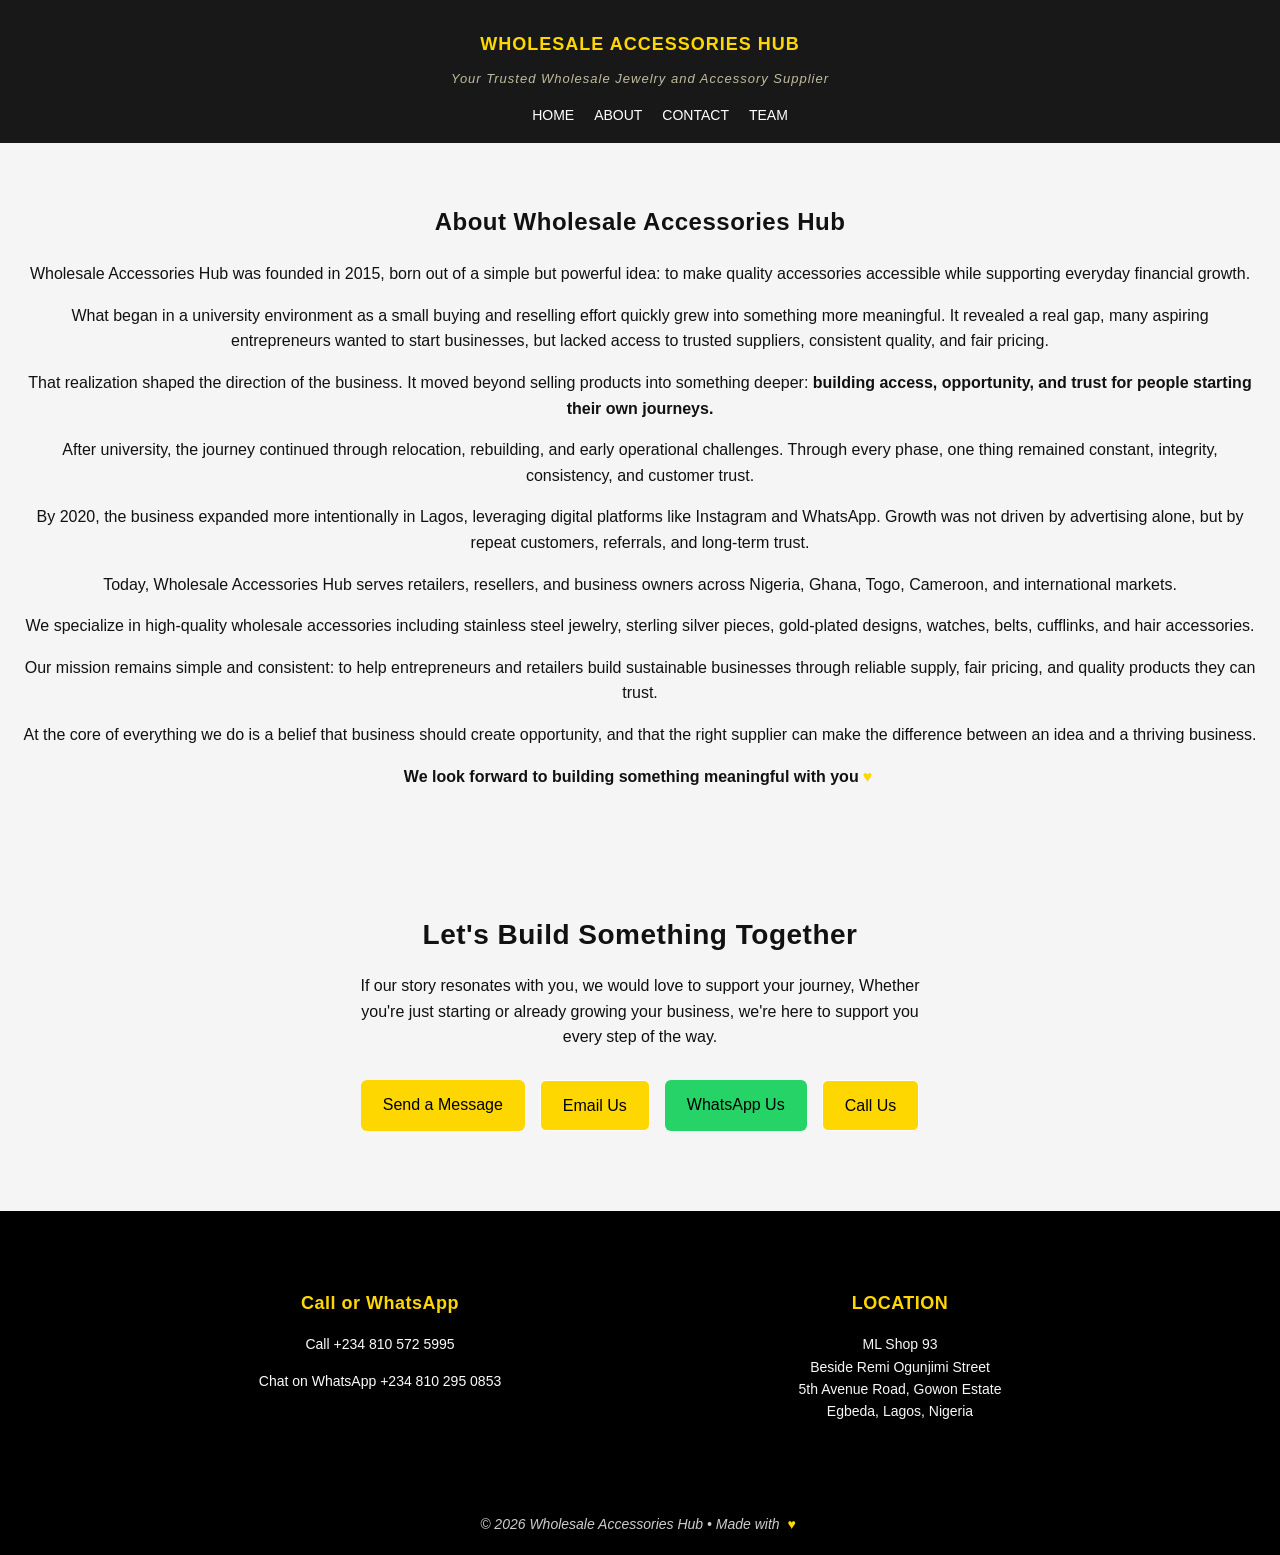
==== commit 4118f148: "Enhance About Us page with a tagline and improve support message for businesses" ====
--- a/about.html
+++ b/about.html
@@ -27,12 +27,15 @@
         <a href="index.html" class="logo">
           <h1>WHOLESALE ACCESSORIES HUB</h1>
         </a>
+        <p class="tagline">
+          Your Trusted Wholesale Jewelry and Accessory Supplier
+        </p>
 
         <ul>
-          <li><a href="index.html">Home</a></li>
-          <li><a href="about.html" class="active">About</a></li>
-          <li><a href="contact.html">Contact</a></li>
-          <li><a href="team.html">Team</a></li>
+          <li><a href="index.html">HOME</a></li>
+          <li><a href="about.html">ABOUT</a></li>
+          <li><a href="contact.html">CONTACT</a></li>
+          <li><a href="team.html">TEAM</a></li>
         </ul>
       </nav>
     </header>
@@ -116,7 +119,8 @@
 
       <p>
         If our story resonates with you, we would love to support your journey,
-        whether you're starting out or scaling your business.
+        Whether you're just starting or already growing your business, we're
+        here to support you every step of the way.
       </p>
 
       <div class="cta-buttons">
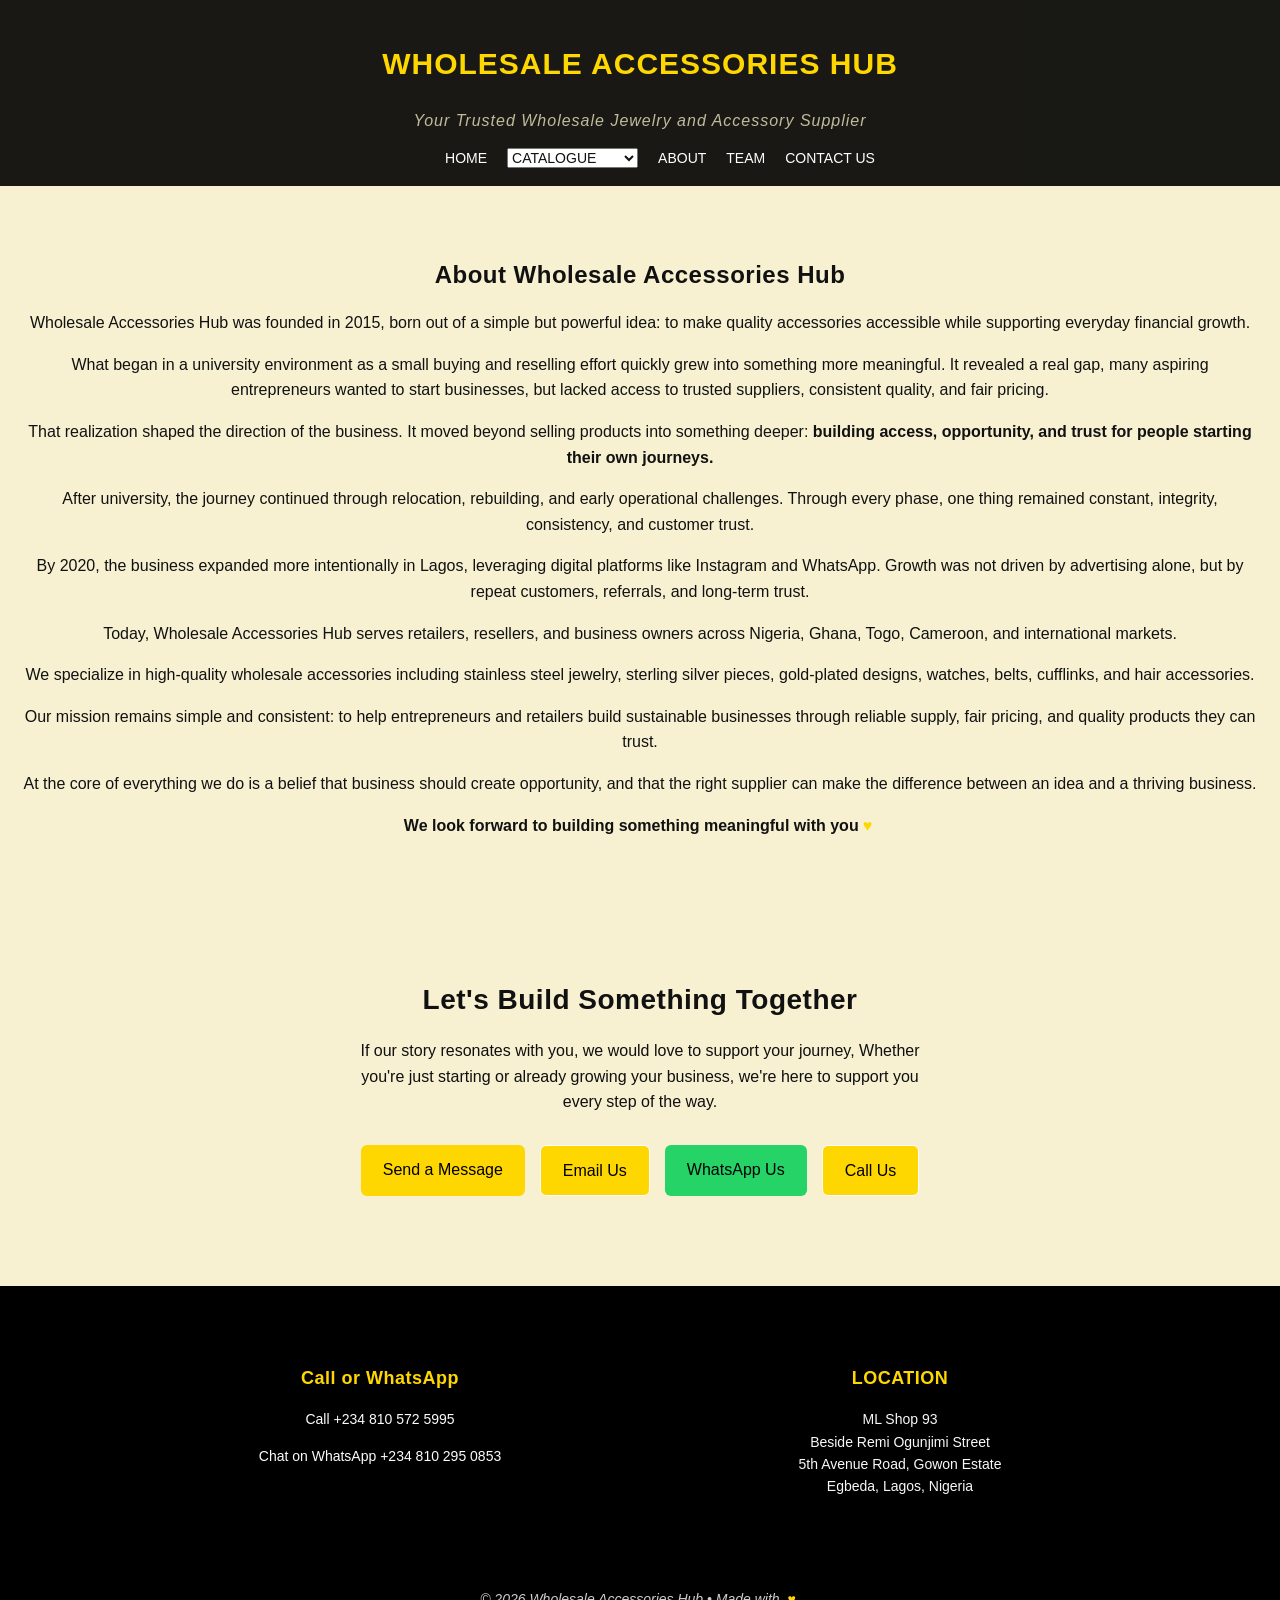
==== commit 7ae8c2ce: "Refactor navigation structure, update logo section, and enhance catalogue dropdown for improved user" ====
--- a/about.html
+++ b/about.html
@@ -24,18 +24,28 @@
     <!-- NAV -->
     <header>
       <nav class="navbar">
-        <a href="index.html" class="logo">
+        <div class="logo">
           <h1>WHOLESALE ACCESSORIES HUB</h1>
-        </a>
-        <p class="tagline">
-          Your Trusted Wholesale Jewelry and Accessory Supplier
-        </p>
-
+          <p class="tagline">
+            Your Trusted Wholesale Jewelry and Accessory Supplier
+          </p>
+        </div>
         <ul>
           <li><a href="index.html">HOME</a></li>
+
+          <li>
+            <select onchange="location = this.value">
+              <option value="">CATALOGUE</option>
+              <option value="jewelry-sets.html">Jewelry Sets</option>
+              <option value="earrings.html">Earrings</option>
+              <option value="necklaces.html">Necklaces</option>
+              <option value="others.html">Brooches & More</option>
+            </select>
+          </li>
+
           <li><a href="about.html">ABOUT</a></li>
-          <li><a href="contact.html">CONTACT</a></li>
           <li><a href="team.html">TEAM</a></li>
+          <li><a href="contact.html">CONTACT US</a></li>
         </ul>
       </nav>
     </header>
--- a/style.css
+++ b/style.css
@@ -20,13 +20,14 @@
 }
 body {
   margin: 0;
-  background: #f5f5f5; /* off-white */
+  background: #f7f1d2;
   color: #111;
   font-family: Arial, Helvetica, sans-serif;
   line-height: 1.6;
 }
 
-h2, h3 {
+h2,
+h3 {
   letter-spacing: 0.5px;
 }
 
@@ -57,7 +58,7 @@
 /* logo */
 .navbar h1 {
   color: gold;
-  font-size: 18px;
+  font-size: 30px;
   letter-spacing: 1px;
   text-align: center;
 }
@@ -99,7 +100,7 @@
 .tagline {
   font-style: italic;
   color: rgba(234, 227, 188, 0.8); /* soft gold */
-  font-size: 13px;
+  font-size: 16px;
   letter-spacing: 1px;
   margin-top: -5px;
   text-align: center;
@@ -226,7 +227,7 @@
 
 /* SECTIONS */
 section {
-  padding: 40px 20px;
+  padding: 50px 20px;
   text-align: center;
 }
 
@@ -431,7 +432,7 @@
 /* section spacing (for layout consistency) */
 .contact-section {
   padding: 40px 20px;
-  background: #f5f5f5;
+  background: ##f7f1d2;
 }
 
 /* =========================
@@ -485,16 +486,19 @@
 .testimonial {
   background: #111;
   color: #fff;
-  padding: 20px;
+  padding: 50px 20px;
   border-radius: 10px;
   width: 280px;
+  text-align: center;
+  box-shadow: 0 5px 15px rgba(0, 0, 0, 0.05);
 }
 
 .testimonial span {
   display: block;
   margin-top: 10px;
   color: gold;
-  font-size: 13px;
+  font-size: 0.9rem;
+  margin-bottom: 10px;
 }
 
 /* catalog simple cards */
@@ -502,6 +506,22 @@
   background: gold;
   color: black;
   font-weight: bold;
+}
+
+.testimonial-grid {
+  display: none;
+}
+
+.review-img {
+  width: 100%;
+  height: auto;
+  border-radius: 8px;
+  margin-bottom: 15px;
+}
+
+.testimonial span {
+  font-size: 0.9rem;
+  color: #777;
 }
 
 /* =========================
@@ -775,7 +795,6 @@
   letter-spacing: 0.3px;
 }
 
-
 // ABOUT PAGE CTA
 
 .about-cta {
@@ -804,6 +823,7 @@
   flex-wrap: wrap;
   justify-content: center;
   gap: 15px;
+  margin-top: 20px;
 }
 
 /* BASE BUTTON STYLE */
@@ -840,7 +860,7 @@
 
 /* WHATSAPP BUTTON */
 .cta-btn.whatsapp {
-  background: #25D366;
+  background: #25d366;
   color: #000;
 }
 
@@ -849,7 +869,7 @@
 }
 .contact-info {
   padding: 60px 20px;
-  background: #000
+  background: #000;
 }
 
 .contact-info-container {
@@ -919,12 +939,375 @@
 
 .founder-banner {
   width: 100%;
-  margin: 40px 0;
+  margin: 30px 0;
 }
 
 .founder-banner img {
   width: 100%;
-  height: 350px; /* rectangle size */
+  height: 320px; /* rectangle size */
   object-fit: cover;
   display: block;
-}+}
+/* ===== FOUNDER SECTION ===== */
+.founder-section {
+  padding: 50px 20px;
+}
+
+.founder-container {
+  max-width: 950px;
+  margin: 0 auto;
+}
+
+.founder-image {
+  float: left;
+  width: 260px;
+  margin-right: 25px;
+  margin-bottom: 15px;
+  border-radius: 10px;
+}
+
+.founder-content p {
+  line-height: 1.7;
+  margin-bottom: 14px;
+}
+
+/* Clear float */
+.founder-container::after {
+  content: "";
+  display: block;
+  clear: both;
+}
+@media (max-width: 768px) {
+  .founder-image {
+    float: none;
+    display: block;
+    margin: 0 auto 20px;
+    width: 100%;
+    max-width: 300px;
+  }
+}
+
+h2 {
+  margin-bottom: 15px;
+}
+
+p {
+  margin-bottom: 12px;
+}
+.team-section {
+  max-width: 900px;
+  margin: 0 auto;
+  padding: 50px 20px;
+  text-align: center;
+}
+
+.team-section p {
+  line-height: 1.7;
+}
+
+/* =========================
+   WHAT WE OFFER - 5 CARD ROW
+========================= */
+.highlights .cards-container {
+  display: flex;
+  justify-content: space-between;
+  align-items: stretch;
+  gap: 20px;
+  flex-wrap: nowrap; /* keeps all cards in one horizontal row */
+  max-width: 100%;
+  overflow-x: auto; /* allows scroll if the screen is smaller */
+  padding: 0 40px;
+  box-sizing: border-box;
+}
+
+.highlights .card {
+  flex: 1;
+  min-width: 18%; /* five cards side-by-side */
+  background: #fff;
+  border-radius: var(--radius);
+  box-shadow: var(--shadow);
+  padding: 25px;
+  text-align: center;
+  transition: var(--transition);
+}
+
+.highlights .card:hover {
+  transform: translateY(-5px);
+  box-shadow: 0 15px 30px rgba(0, 0, 0, 0.12);
+}
+
+.highlights .card h3 {
+  color: var(--gold);
+  margin-bottom: 10px;
+  font-weight: bold;
+}
+
+.highlights .card p {
+  color: var(--text);
+  font-size: 15px;
+  line-height: 1.5;
+}
+
+/* Accessories card variation */
+.highlights .card.wide {
+  min-width: 18%;
+  flex: 1;
+}
+
+/* Mobile responsiveness */
+@media (max-width: 1024px) {
+  .highlights .cards-container {
+    flex-wrap: wrap;
+    justify-content: center;
+  }
+
+  .highlights .card,
+  .highlights .card.wide {
+    min-width: 45%;
+    margin-bottom: 20px;
+  }
+}
+
+@media (max-width: 600px) {
+  .highlights .card {
+    min-width: 90%;
+  }
+}
+
+/* HERO SLIDER BACKGROUND */
+.hero {
+  position: relative;
+  height: 100vh;
+  overflow: hidden;
+}
+
+.hero-slider {
+  position: absolute;
+  top: 0;
+  left: 0;
+  width: 100%;
+  height: 100%;
+  display: flex;
+  animation: slideAnim 15s infinite;
+}
+
+.hero-slider .slide {
+  min-width: 100%;
+  height: 100%;
+  background-size: cover;
+  background-position: center;
+  transition: opacity 1s ease;
+  filter: brightness(0.55); /* darken for readable text */
+}
+
+/* Smooth sliding animation */
+@keyframes slideAnim {
+  0% {
+    transform: translateX(0%);
+  }
+  33% {
+    transform: translateX(0%);
+  }
+  40% {
+    transform: translateX(-100%);
+  }
+  73% {
+    transform: translateX(-100%);
+  }
+  80% {
+    transform: translateX(-200%);
+  }
+  100% {
+    transform: translateX(-200%);
+  }
+}
+
+/* Ensure hero text stays above images */
+.hero-content {
+  position: relative;
+  z-index: 2;
+}
+
+.hero-cta {
+  position: absolute;
+  bottom: 60px;
+  left: 50%;
+  transform: translateX(-50%);
+  z-index: 10;
+}
+
+.btn {
+  background: linear-gradient(135deg, gold, #d4af37);
+  color: #000;
+  padding: 14px 32px;
+  font-size: 16px;
+  text-decoration: none;
+  border-radius: 30px;
+  font-weight: 600;
+  letter-spacing: 1px;
+  transition: all 0.3s ease;
+}
+
+.btn:hover {
+  background: #000;
+  color: gold;
+}
+
+.hero-cta {
+  position: absolute;
+  bottom: 60px;
+  left: 50%;
+  transform: translateX(-50%);
+  z-index: 10;
+}
+
+.btn {
+  background: linear-gradient(135deg, gold, #d4af37);
+  color: #000;
+  padding: 14px 32px;
+  font-size: 16px;
+  text-decoration: none;
+  border-radius: 30px;
+  font-weight: 600;
+  letter-spacing: 1px;
+  transition: all 0.3s ease;
+}
+
+.btn:hover {
+  background: #000;
+  color: gold;
+}
+
+.hero::after {
+  content: "";
+  position: absolute;
+  top: 0;
+  left: 0;
+  width: 100%;
+  height: 100%;
+  background: rgba(0, 0, 0, 0.3); /* soft dark overlay */
+  z-index: 1;
+}
+
+.hero-slider {
+  z-index: 0;
+}
+
+.hero-cta {
+  z-index: 2;
+}
+.social-icons {
+  display: flex;
+  justify-content: center;
+  gap: 20px;
+  margin-top: 20px;
+}
+
+.social-icons a {
+  width: 45px;
+  height: 45px;
+  background: #000;
+  color: gold;
+  display: flex;
+  align-items: center;
+  justify-content: center;
+  border-radius: 50%;
+  font-size: 18px;
+  transition: 0.3s ease;
+}
+
+.social-icons a:hover {
+  background: gold;
+  color: #000;
+  transform: translateY(-4px);
+}
+
+/* =========================
+   TESTIMONIAL SLIDER
+========================= */
+
+.testimonial-slider {
+  position: relative;
+  max-width: 1300px; /* controls overall width */
+  margin: auto;
+  overflow: hidden;
+  padding: 0 40px;
+}
+
+/* horizontal track */
+.testimonial-track {
+  display: flex;
+  gap: 15px;
+  transition: transform 0.4s ease;
+}
+
+/* smaller cards */
+.testimonial {
+  min-width: 22%; /* 👈 smaller than before */
+  max-width: 19%;
+  padding: 25px 15px; /* reduced padding */
+}
+
+/* image slightly smaller */
+.review-img {
+  max-height: 180px;
+  object-fit: cover;
+}
+
+/* arrows */
+.slider-btn {
+  position: absolute;
+  top: 50%;
+  transform: translateY(-50%);
+  background: #000;
+  color: gold;
+  border: none;
+  padding: 10px 14px;
+  cursor: pointer;
+  border-radius: 50%;
+  font-size: 18px;
+  z-index: 5;
+  transition: 0.3s;
+}
+
+.slider-btn:hover {
+  background: gold;
+  color: #000;
+}
+
+.prev {
+  left: -10px;
+}
+
+.next {
+  right: -10px;
+}
+
+.testimonial {
+  transition: 0.3s ease;
+}
+
+.testimonial:hover {
+  transform: translateY(-5px);
+}
+
+@media (max-width: 1024px) {
+  .testimonial {
+    min-width: 30%;
+    max-width: 80%;
+  }
+
+  .prev {
+    left: 5px;
+  }
+
+  .next {
+    right: 5px;
+  }
+}
+
+@media (max-width: 768px) {
+  .testimonial {
+    min-width: 80%; /* 1 item mobile */
+  }
+}
